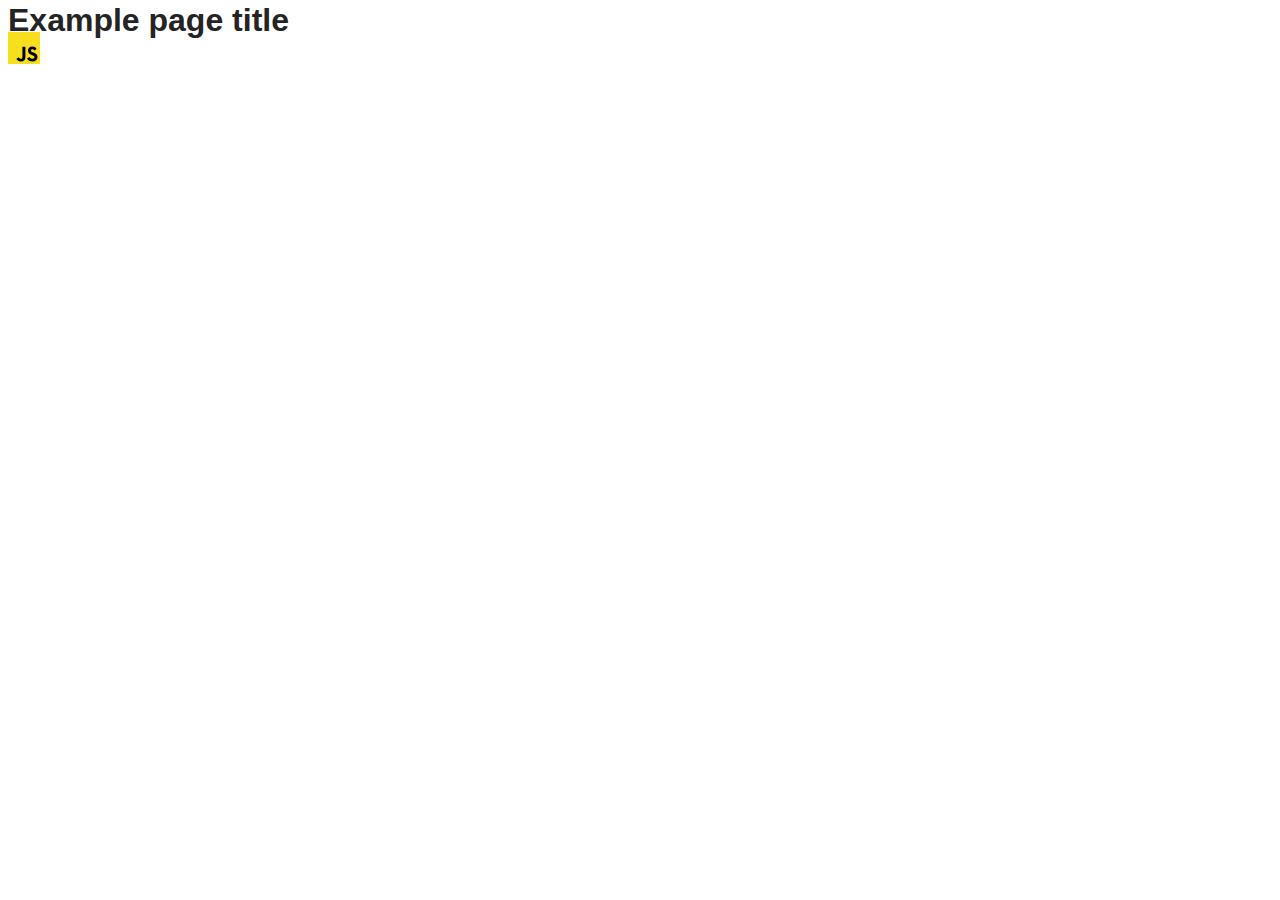
==== src/index.html @ 51ed779c "Initial commit" ====
<!DOCTYPE html>
<html lang="en">
  <head>
    <meta charset="UTF-8" />
    <link rel="icon" type="image/svg+xml" href="/favicon.svg" />
    <meta name="viewport" content="width=device-width, initial-scale=1.0" />
    <title>Vanilla App Template</title>
    <link rel="stylesheet" href="./css/styles.css" />
  </head>
  <body>
    <load ="partials/header.html" />

    <section>
      <h1>Example page title</h1>
      <!-- Path to images as from index.html file -->
      <img src="./img/javascript.svg" alt="" />
    </section>

    <!-- Loads the specified .html file -->
    <load ="partials/vite-promo.html" />

    <script type="module" src="./main.js"></script>
  </body>
</html>
---- src/css/styles.css ----
/**
  |============================
  | include css partials with
  | default @import url()
  |============================
*/
@import url('./reset.css');
@import url('./vite-promo.css');
@import url('./header.css');

:root {
  font-family: Inter, Avenir, Helvetica, Arial, sans-serif;
  font-size: 16px;
  line-height: 24px;
  font-weight: 400;

  color: #242424;
  background-color: rgba(255, 255, 255, 0.87);

  font-synthesis: none;
  text-rendering: optimizeLegibility;
  -webkit-font-smoothing: antialiased;
  -moz-osx-font-smoothing: grayscale;
  -webkit-text-size-adjust: 100%;
}
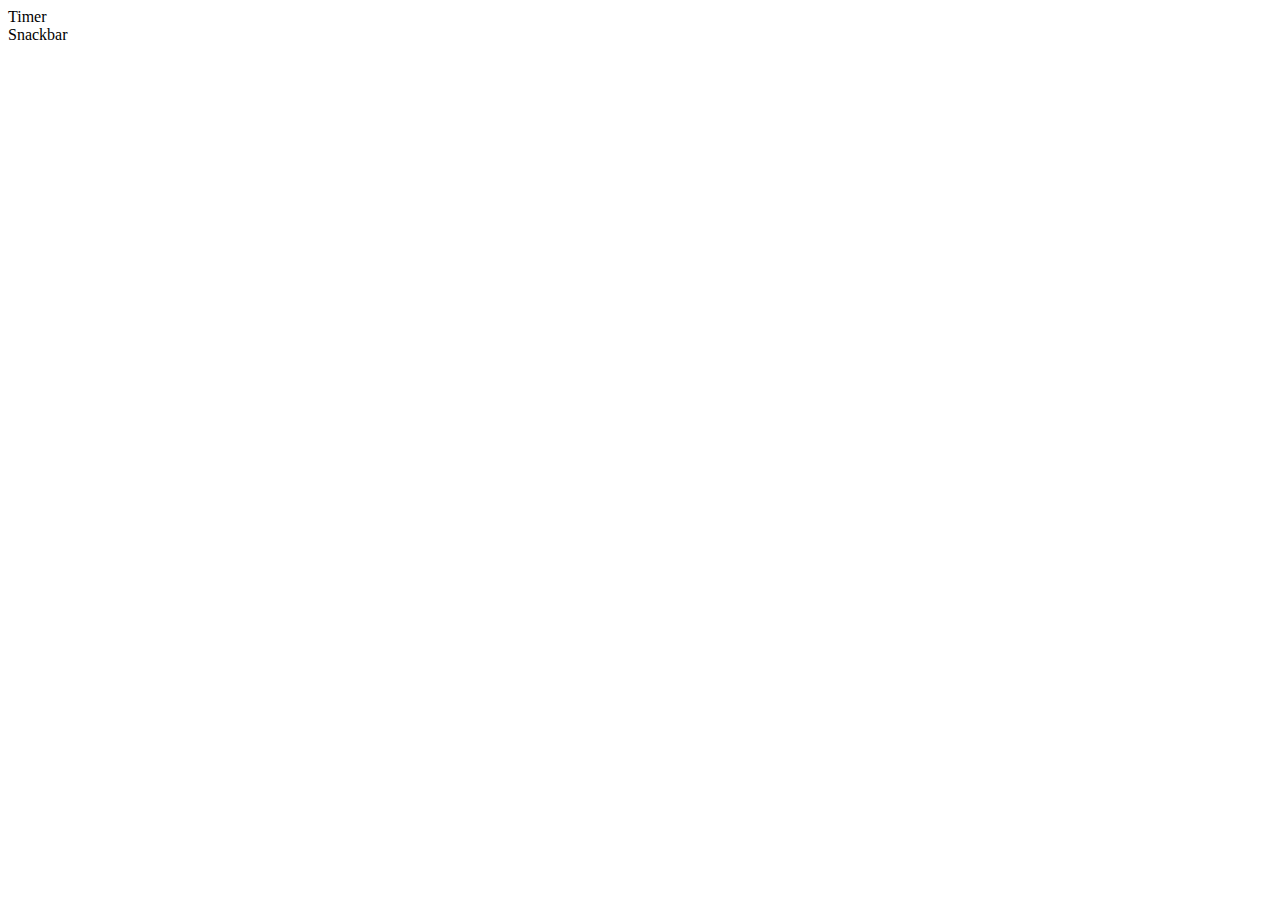
==== commit cfb86127: "Init" ====
--- a/src/index.html
+++ b/src/index.html
@@ -4,21 +4,16 @@
     <meta charset="UTF-8" />
     <link rel="icon" type="image/svg+xml" href="/favicon.svg" />
     <meta name="viewport" content="width=device-width, initial-scale=1.0" />
-    <title>Vanilla App Template</title>
+    <title>goit-js-hw-10</title>
     <link rel="stylesheet" href="./css/styles.css" />
   </head>
   <body>
-    <load ="partials/header.html" />
-
-    <section>
-      <h1>Example page title</h1>
-      <!-- Path to images as from index.html file -->
-      <img src="./img/javascript.svg" alt="" />
-    </section>
-
-    <!-- Loads the specified .html file -->
-    <load ="partials/vite-promo.html" />
-
+    <nav>
+      <ul>
+        <li><a href="'./1-timer.html">Timer</a></li>
+        <li><a href="'./2-snackbar.html">Snackbar</a></li>
+      </ul>
+    </nav>
     <script type="module" src="./main.js"></script>
   </body>
 </html>
--- a/src/css/styles.css
+++ b/src/css/styles.css
@@ -5,21 +5,5 @@
   |============================
 */
 @import url('./reset.css');
-@import url('./vite-promo.css');
-@import url('./header.css');
-
-:root {
-  font-family: Inter, Avenir, Helvetica, Arial, sans-serif;
-  font-size: 16px;
-  line-height: 24px;
-  font-weight: 400;
-
-  color: #242424;
-  background-color: rgba(255, 255, 255, 0.87);
-
-  font-synthesis: none;
-  text-rendering: optimizeLegibility;
-  -webkit-font-smoothing: antialiased;
-  -moz-osx-font-smoothing: grayscale;
-  -webkit-text-size-adjust: 100%;
-}
+@import url('./1-timer.css');
+@import url('./2-snackbar.css');
